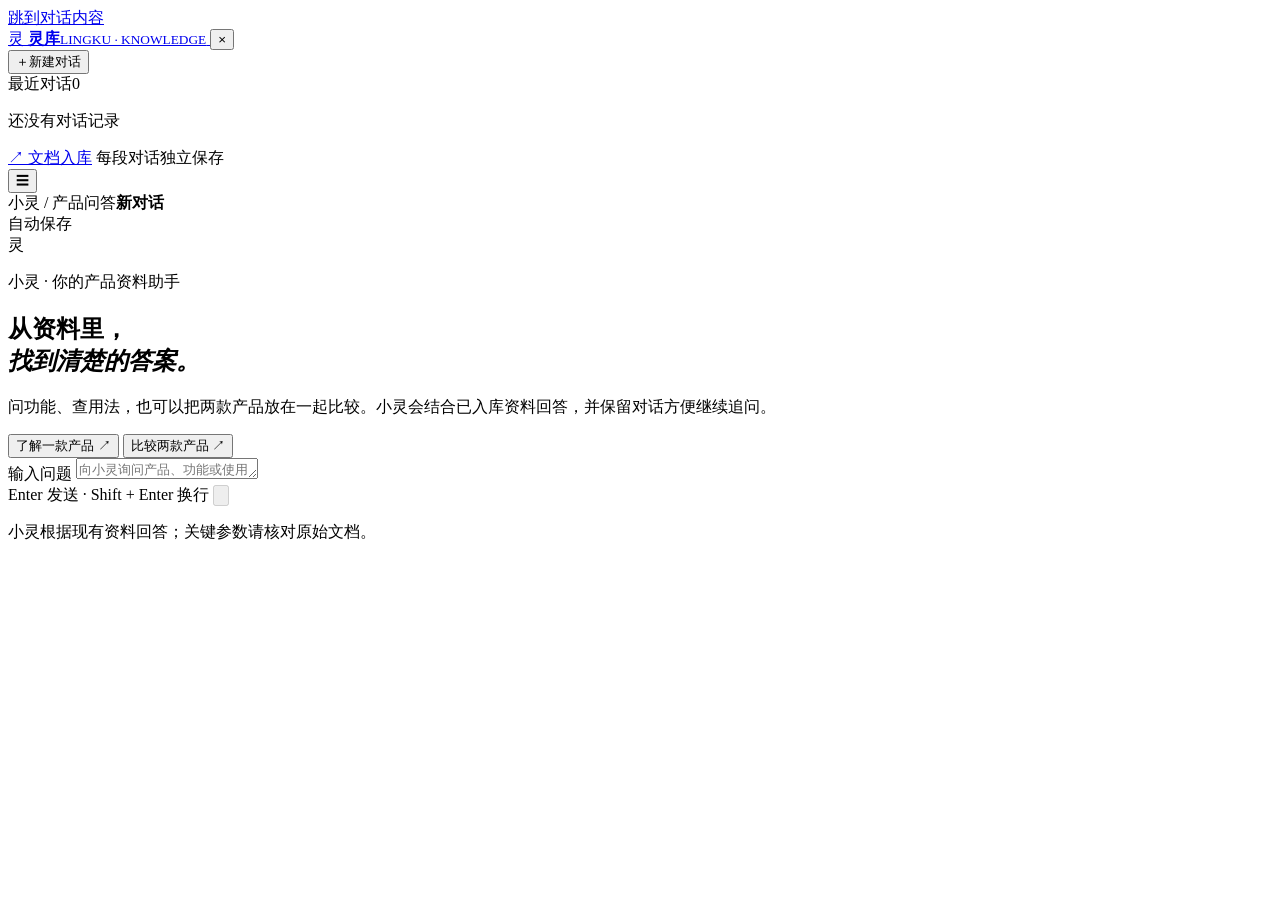
==== web/chat.html @ 2f75cbc9 "Publish practice edition source" ====
<!doctype html>
<html lang="zh-CN">
  <head>
    <meta charset="UTF-8" />
    <meta name="viewport" content="width=device-width, initial-scale=1.0" />
    <meta name="theme-color" content="#f4f7fb" />
    <title>小灵 · 灵库对话</title>
    <link rel="stylesheet" href="/chat.css" />
  </head>
  <body>
    <a class="skip-link" href="#conversationMain">跳到对话内容</a>
    <div class="chat-shell">
      <aside class="sidebar" id="sidebar" aria-label="对话导航">
        <div class="sidebar-top">
          <a class="brand" href="/chat" aria-label="灵库对话首页">
            <span class="brand-symbol" aria-hidden="true">灵</span>
            <span class="brand-copy"><strong>灵库</strong><small>LINGKU · KNOWLEDGE</small></span>
          </a>
          <button class="icon-button mobile-close" id="closeSidebar" type="button" aria-label="关闭菜单">×</button>
        </div>
        <button class="new-chat" id="newChat" type="button">
          <span class="new-chat-icon" aria-hidden="true">＋</span><span>新建对话</span>
        </button>
        <div class="history-heading"><span>最近对话</span><span id="conversationCount">0</span></div>
        <nav class="conversation-list" id="conversationList" aria-label="历史对话">
          <p class="sidebar-empty">还没有对话记录</p>
        </nav>
        <div class="sidebar-bottom">
          <a href="/" class="upload-link"><span aria-hidden="true">↗</span> 文档入库</a>
          <span class="sidebar-caption">每段对话独立保存</span>
        </div>
      </aside>

      <div class="mobile-scrim" id="mobileScrim" hidden></div>
      <main class="conversation-main" id="conversationMain">
        <header class="chat-topbar">
          <button class="icon-button mobile-menu" id="openSidebar" type="button" aria-label="打开菜单">☰</button>
          <div class="current-chat"><span class="current-chat-label">小灵 / 产品问答</span><strong id="currentTitle">新对话</strong></div>
          <span class="save-indicator"><i aria-hidden="true"></i> 自动保存</span>
        </header>

        <section class="messages-area" id="messagesArea" aria-live="polite" aria-label="聊天消息">
          <div class="welcome" id="welcome">
            <span class="welcome-symbol" aria-hidden="true">灵</span>
            <p class="welcome-kicker">小灵 · 你的产品资料助手</p>
            <h1>从资料里，<br /><em>找到清楚的答案。</em></h1>
            <p class="welcome-copy">问功能、查用法，也可以把两款产品放在一起比较。小灵会结合已入库资料回答，并保留对话方便继续追问。</p>
            <div class="suggestions" aria-label="示例问题">
              <button type="button" data-prompt="介绍华为显示器 B3-241H 的主要功能">了解一款产品 <span>↗</span></button>
              <button type="button" data-prompt="比较华为显示器 B3-241H 和 B3-242H 的不同之处">比较两款产品 <span>↗</span></button>
            </div>
          </div>
          <div class="message-list" id="messageList" hidden></div>
        </section>

        <div class="composer-wrap">
          <div class="inline-error" id="inlineError" role="alert" hidden></div>
          <form class="composer" id="messageForm">
            <label class="sr-only" for="messageInput">输入问题</label>
            <textarea id="messageInput" name="message" rows="1" maxlength="4000" placeholder="向小灵询问产品、功能或使用方法…" required></textarea>
            <div class="composer-bottom">
              <span>Enter 发送 · Shift + Enter 换行</span>
              <button class="send-button" id="sendButton" type="submit" aria-label="发送消息" disabled>
                <svg viewBox="0 0 24 24" aria-hidden="true"><path d="M12 19V5m0 0-6 6m6-6 6 6" /></svg>
              </button>
            </div>
          </form>
          <p class="composer-note">小灵根据现有资料回答；关键参数请核对原始文档。</p>
        </div>
      </main>
    </div>
    <script src="/chat.js" defer></script>
  </body>
</html>
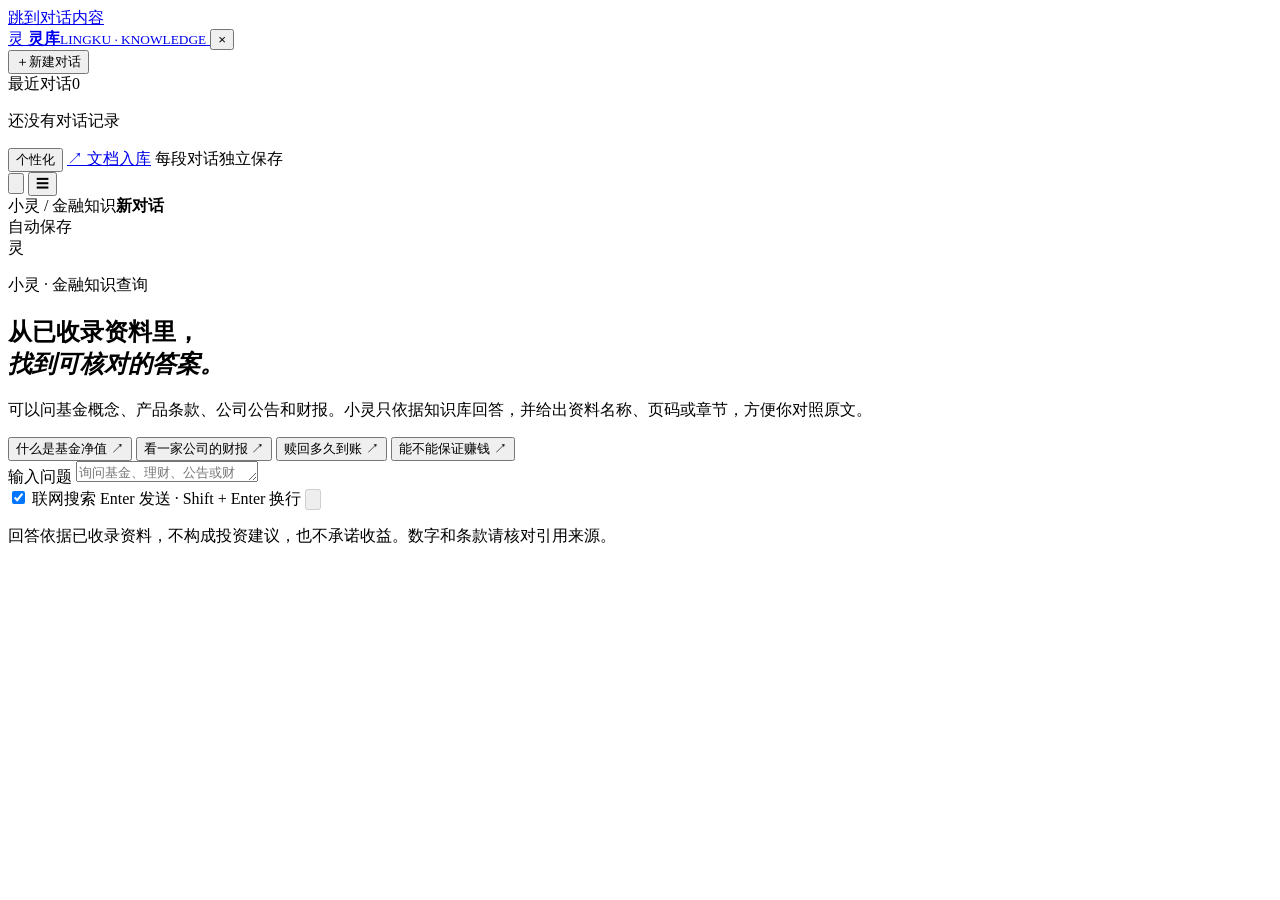
==== commit 7d3090e3: "Sync practice edition code and project docs" ====
--- a/web/chat.html
+++ b/web/chat.html
@@ -25,7 +25,17 @@
         <nav class="conversation-list" id="conversationList" aria-label="历史对话">
           <p class="sidebar-empty">还没有对话记录</p>
         </nav>
+        <div class="memory-panel" id="memoryPanel" hidden>
+          <p class="memory-title">个性化 · 长期记忆</p>
+          <form id="memoryForm">
+            <label class="sr-only" for="memoryInput">要记住的内容</label>
+            <input id="memoryInput" maxlength="200" placeholder="写下要记住的偏好" />
+            <button type="submit">保存</button>
+          </form>
+          <ul id="memoryList"></ul>
+        </div>
         <div class="sidebar-bottom">
+          <button class="sidebar-tool" id="openMemory" type="button">个性化</button>
           <a href="/" class="upload-link"><span aria-hidden="true">↗</span> 文档入库</a>
           <span class="sidebar-caption">每段对话独立保存</span>
         </div>
@@ -34,20 +44,25 @@
       <div class="mobile-scrim" id="mobileScrim" hidden></div>
       <main class="conversation-main" id="conversationMain">
         <header class="chat-topbar">
+          <button class="icon-button menu-lines" id="collapseSidebar" type="button" aria-label="收起对话列表" aria-expanded="true">
+            <svg viewBox="0 0 24 24" aria-hidden="true"><path d="M4 7h16M4 12h16M4 17h16" /></svg>
+          </button>
           <button class="icon-button mobile-menu" id="openSidebar" type="button" aria-label="打开菜单">☰</button>
-          <div class="current-chat"><span class="current-chat-label">小灵 / 产品问答</span><strong id="currentTitle">新对话</strong></div>
+          <div class="current-chat"><span class="current-chat-label">小灵 / 金融知识</span><strong id="currentTitle">新对话</strong></div>
           <span class="save-indicator"><i aria-hidden="true"></i> 自动保存</span>
         </header>
 
         <section class="messages-area" id="messagesArea" aria-live="polite" aria-label="聊天消息">
           <div class="welcome" id="welcome">
             <span class="welcome-symbol" aria-hidden="true">灵</span>
-            <p class="welcome-kicker">小灵 · 你的产品资料助手</p>
-            <h1>从资料里，<br /><em>找到清楚的答案。</em></h1>
-            <p class="welcome-copy">问功能、查用法，也可以把两款产品放在一起比较。小灵会结合已入库资料回答，并保留对话方便继续追问。</p>
+            <p class="welcome-kicker">小灵 · 金融知识查询</p>
+            <h1>从已收录资料里，<br /><em>找到可核对的答案。</em></h1>
+            <p class="welcome-copy">可以问基金概念、产品条款、公司公告和财报。小灵只依据知识库回答，并给出资料名称、页码或章节，方便你对照原文。</p>
             <div class="suggestions" aria-label="示例问题">
-              <button type="button" data-prompt="介绍华为显示器 B3-241H 的主要功能">了解一款产品 <span>↗</span></button>
-              <button type="button" data-prompt="比较华为显示器 B3-241H 和 B3-242H 的不同之处">比较两款产品 <span>↗</span></button>
+              <button type="button" data-prompt="什么是基金净值？">什么是基金净值 <span>↗</span></button>
+              <button type="button" data-prompt="分析平安银行2026年一季度业绩">看一家公司的财报 <span>↗</span></button>
+              <button type="button" data-prompt="基金赎回通常多久到账？">赎回多久到账 <span>↗</span></button>
+              <button type="button" data-prompt="这个理财产品保证赚钱吗？">能不能保证赚钱 <span>↗</span></button>
             </div>
           </div>
           <div class="message-list" id="messageList" hidden></div>
@@ -57,15 +72,18 @@
           <div class="inline-error" id="inlineError" role="alert" hidden></div>
           <form class="composer" id="messageForm">
             <label class="sr-only" for="messageInput">输入问题</label>
-            <textarea id="messageInput" name="message" rows="1" maxlength="4000" placeholder="向小灵询问产品、功能或使用方法…" required></textarea>
+            <textarea id="messageInput" name="message" rows="1" maxlength="4000" placeholder="询问基金、理财、公告或财报…" required></textarea>
             <div class="composer-bottom">
+              <label class="web-toggle">
+                <input id="webSearch" type="checkbox" checked /> 联网搜索
+              </label>
               <span>Enter 发送 · Shift + Enter 换行</span>
               <button class="send-button" id="sendButton" type="submit" aria-label="发送消息" disabled>
                 <svg viewBox="0 0 24 24" aria-hidden="true"><path d="M12 19V5m0 0-6 6m6-6 6 6" /></svg>
               </button>
             </div>
           </form>
-          <p class="composer-note">小灵根据现有资料回答；关键参数请核对原始文档。</p>
+          <p class="composer-note">回答依据已收录资料，不构成投资建议，也不承诺收益。数字和条款请核对引用来源。</p>
         </div>
       </main>
     </div>
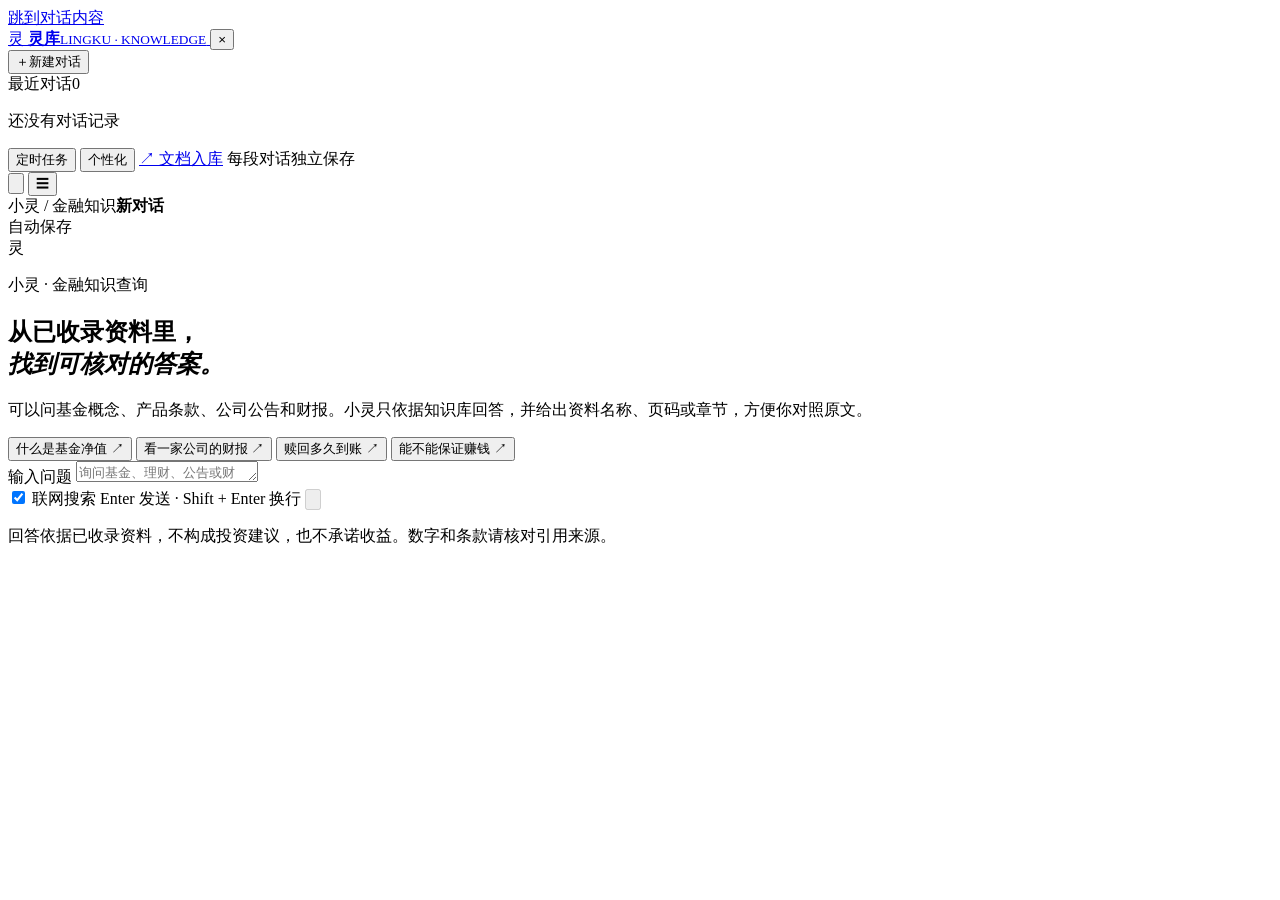
==== commit 8ff25369: "Add structured table data and daily update workflows" ====
--- a/web/chat.html
+++ b/web/chat.html
@@ -35,6 +35,7 @@
           <ul id="memoryList"></ul>
         </div>
         <div class="sidebar-bottom">
+          <button class="sidebar-tool" id="openJobs" type="button">定时任务</button>
           <button class="sidebar-tool" id="openMemory" type="button">个性化</button>
           <a href="/" class="upload-link"><span aria-hidden="true">↗</span> 文档入库</a>
           <span class="sidebar-caption">每段对话独立保存</span>
@@ -51,6 +52,20 @@
           <div class="current-chat"><span class="current-chat-label">小灵 / 金融知识</span><strong id="currentTitle">新对话</strong></div>
           <span class="save-indicator"><i aria-hidden="true"></i> 自动保存</span>
         </header>
+
+        <section class="desk-view" id="jobsView" hidden>
+          <div class="desk-panel">
+            <div class="desk-head">
+              <div>
+                <h1>定时任务</h1>
+                <p>按 SOP 每天运行已经指定的代码。钟点只保存，对话不会运行这些代码。</p>
+              </div>
+              <button class="desk-solid" id="openJobDialog" type="button">设置任务</button>
+            </div>
+            <div class="job-list" id="jobList" aria-live="polite"></div>
+            <article class="job-detail" id="jobDetail" hidden></article>
+          </div>
+        </section>
 
         <section class="messages-area" id="messagesArea" aria-live="polite" aria-label="聊天消息">
           <div class="welcome" id="welcome">
@@ -87,6 +102,25 @@
         </div>
       </main>
     </div>
+    <dialog class="job-dialog" id="jobDialog" aria-labelledby="jobDialogTitle">
+      <form id="jobForm">
+        <h2 id="jobDialogTitle">设置每日任务</h2>
+        <p class="dialog-copy">一条任务绑定 SOP 标识和已登记的代码。不指定代码时任务会保存，但不会运行。这里不能填写代码正文或脚本路径。</p>
+        <label>任务名称 <input id="jobName" name="name" maxlength="80" required /></label>
+        <label>SOP 标识 <input id="jobSop" name="sop" maxlength="80" required /></label>
+        <label>任务描述 <textarea id="jobDescription" name="description" maxlength="200"></textarea></label>
+        <label>每天运行 <input id="jobRunAt" name="runAt" type="time" value="09:00" required /></label>
+        <fieldset class="file-picks">
+          <legend>涉及文件</legend>
+          <div id="jobDocs"></div>
+        </fieldset>
+        <label>指定代码 <select id="jobCode" name="code"></select></label>
+        <div class="dialog-actions">
+          <button class="desk-ghost" id="cancelJob" type="button">取消</button>
+          <button class="desk-solid" type="submit">保存任务</button>
+        </div>
+      </form>
+    </dialog>
     <script src="/chat.js" defer></script>
   </body>
 </html>
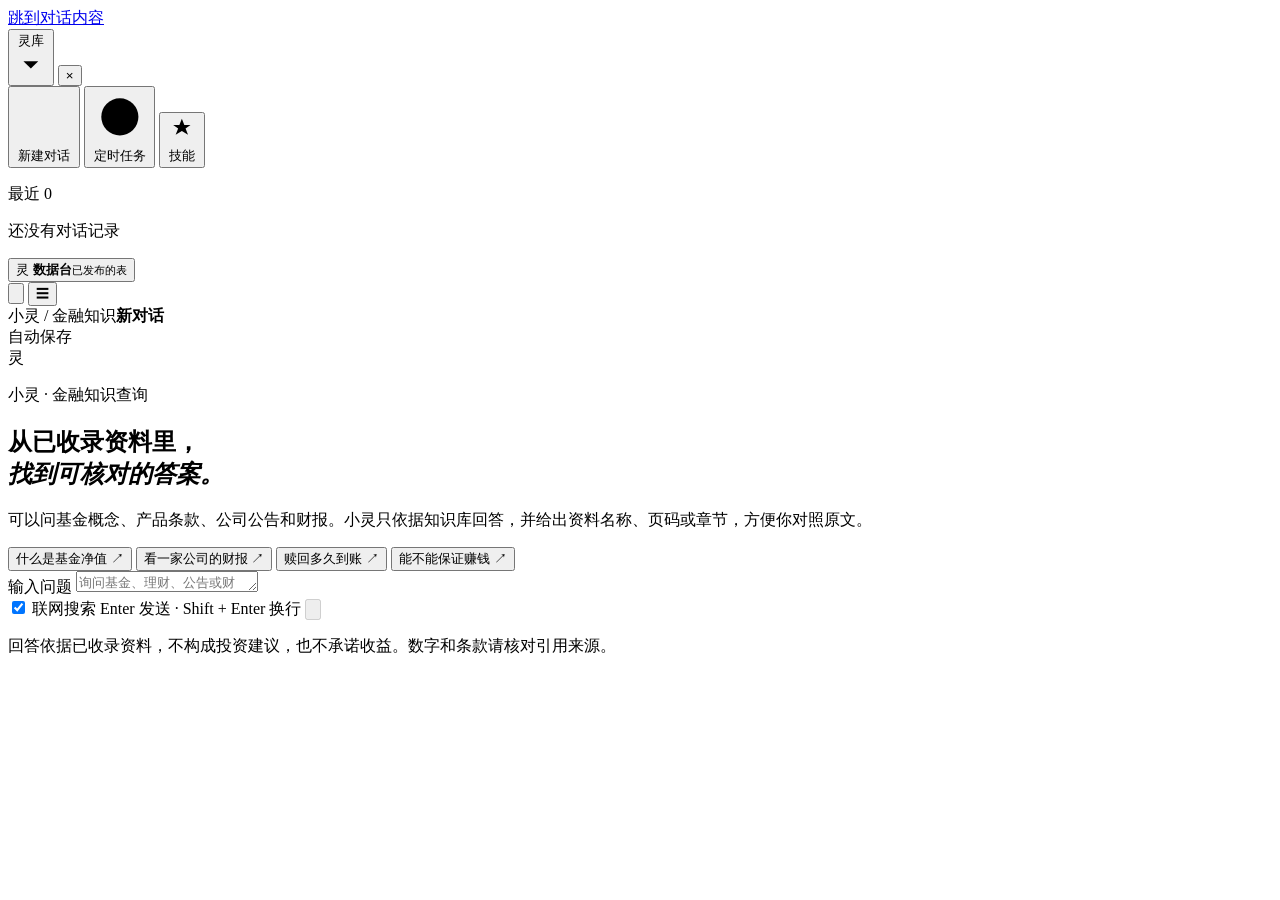
==== commit 7756211f: "Sync latest practice edition code" ====
--- a/web/chat.html
+++ b/web/chat.html
@@ -12,33 +12,40 @@
     <div class="chat-shell">
       <aside class="sidebar" id="sidebar" aria-label="对话导航">
         <div class="sidebar-top">
-          <a class="brand" href="/chat" aria-label="灵库对话首页">
-            <span class="brand-symbol" aria-hidden="true">灵</span>
-            <span class="brand-copy"><strong>灵库</strong><small>LINGKU · KNOWLEDGE</small></span>
-          </a>
+          <button class="brand" id="brandHome" type="button">
+            灵库
+            <svg viewBox="0 0 16 16" aria-hidden="true"><path d="M4 6l4 4 4-4" /></svg>
+          </button>
           <button class="icon-button mobile-close" id="closeSidebar" type="button" aria-label="关闭菜单">×</button>
         </div>
-        <button class="new-chat" id="newChat" type="button">
-          <span class="new-chat-icon" aria-hidden="true">＋</span><span>新建对话</span>
-        </button>
-        <div class="history-heading"><span>最近对话</span><span id="conversationCount">0</span></div>
+        <nav class="nav" aria-label="功能">
+          <button class="nav-item" id="newChat" type="button">
+            <svg viewBox="0 0 24 24" aria-hidden="true"><path d="M12 5v14M5 12h14" /></svg>
+            新建对话
+          </button>
+          <button class="nav-item" id="openJobs" type="button">
+            <svg viewBox="0 0 24 24" aria-hidden="true"><circle cx="12" cy="12" r="8" /><path d="M12 8v5l3 2" /></svg>
+            定时任务
+          </button>
+          <button class="nav-item" id="openSkills" type="button">
+            <svg viewBox="0 0 24 24" aria-hidden="true"><path d="M12 3l2 5h5l-4 3 2 5-5-3-5 3 2-5-4-3h5z" /></svg>
+            技能
+          </button>
+        </nav>
+        <p class="side-label">最近 <span id="conversationCount">0</span></p>
         <nav class="conversation-list" id="conversationList" aria-label="历史对话">
           <p class="sidebar-empty">还没有对话记录</p>
         </nav>
-        <div class="memory-panel" id="memoryPanel" hidden>
-          <p class="memory-title">个性化 · 长期记忆</p>
-          <form id="memoryForm">
-            <label class="sr-only" for="memoryInput">要记住的内容</label>
-            <input id="memoryInput" maxlength="200" placeholder="写下要记住的偏好" />
-            <button type="submit">保存</button>
-          </form>
-          <ul id="memoryList"></ul>
-        </div>
-        <div class="sidebar-bottom">
-          <button class="sidebar-tool" id="openJobs" type="button">定时任务</button>
-          <button class="sidebar-tool" id="openMemory" type="button">个性化</button>
-          <a href="/" class="upload-link"><span aria-hidden="true">↗</span> 文档入库</a>
-          <span class="sidebar-caption">每段对话独立保存</span>
+        <div class="user-wrap">
+          <div class="user-menu" id="userMenu" hidden>
+            <button type="button" data-view="memory">个性化</button>
+            <a href="/">上传文件</a>
+            <button type="button" data-view="database">数据库</button>
+          </div>
+          <button class="sidebar-user" id="openUserMenu" type="button" aria-expanded="false" aria-controls="userMenu">
+            <span class="avatar" aria-hidden="true">灵</span>
+            <span class="user-copy"><strong>数据台</strong><small>已发布的表</small></span>
+          </button>
         </div>
       </aside>
 
@@ -58,12 +65,46 @@
             <div class="desk-head">
               <div>
                 <h1>定时任务</h1>
-                <p>按 SOP 每天运行已经指定的代码。钟点只保存，对话不会运行这些代码。</p>
+                <p>按每天、每周或每月运行已经指定的代码。钟点只保存，到点不会自动跑，对话也不会运行这些代码。</p>
               </div>
               <button class="desk-solid" id="openJobDialog" type="button">设置任务</button>
             </div>
             <div class="job-list" id="jobList" aria-live="polite"></div>
             <article class="job-detail" id="jobDetail" hidden></article>
+          </div>
+        </section>
+
+        <section class="desk-view" id="skillsView" hidden>
+          <div class="desk-panel">
+            <div class="desk-head">
+              <div>
+                <h1>技能</h1>
+                <p>自己写下名称和做法。选用后，这次对话按这个做法回答。对话里不会执行代码。</p>
+              </div>
+              <button class="desk-solid" id="openSkillDialog" type="button">新建技能</button>
+            </div>
+            <div class="card-grid" id="skillList"></div>
+          </div>
+        </section>
+
+        <section class="desk-view" id="memoryView" hidden>
+          <div class="desk-panel">
+            <h1>个性化</h1>
+            <p class="lead">长期记忆只保存你在这里写下的内容。普通提问不会自动记住。</p>
+            <form class="memory-form" id="memoryForm">
+              <label class="sr-only" for="memoryInput">要记住的内容</label>
+              <input id="memoryInput" maxlength="200" placeholder="写下要记住的偏好" />
+              <button class="desk-solid" type="submit">保存</button>
+            </form>
+            <ul class="memory-list" id="memoryList"></ul>
+          </div>
+        </section>
+
+        <section class="desk-view" id="databaseView" hidden>
+          <div class="desk-panel">
+            <h1>数据库</h1>
+            <p class="lead">这里是已发布的表。</p>
+            <div class="card-grid" id="databaseList"></div>
           </div>
         </section>
 
@@ -92,6 +133,7 @@
               <label class="web-toggle">
                 <input id="webSearch" type="checkbox" checked /> 联网搜索
               </label>
+              <button class="skill-chip" id="skillChip" type="button" hidden></button>
               <span>Enter 发送 · Shift + Enter 换行</span>
               <button class="send-button" id="sendButton" type="submit" aria-label="发送消息" disabled>
                 <svg viewBox="0 0 24 24" aria-hidden="true"><path d="M12 19V5m0 0-6 6m6-6 6 6" /></svg>
@@ -104,23 +146,40 @@
     </div>
     <dialog class="job-dialog" id="jobDialog" aria-labelledby="jobDialogTitle">
       <form id="jobForm">
-        <h2 id="jobDialogTitle">设置每日任务</h2>
-        <p class="dialog-copy">一条任务绑定 SOP 标识和已登记的代码。不指定代码时任务会保存，但不会运行。这里不能填写代码正文或脚本路径。</p>
+        <h2 id="jobDialogTitle">设置任务</h2>
+        <p class="dialog-copy">一条任务绑定 SOP 标识、周期和已登记的代码或技能。不指定代码时任务会保存，但不会运行。这里不能填写代码正文或脚本路径。</p>
         <label>任务名称 <input id="jobName" name="name" maxlength="80" required /></label>
         <label>SOP 标识 <input id="jobSop" name="sop" maxlength="80" required /></label>
         <label>任务描述 <textarea id="jobDescription" name="description" maxlength="200"></textarea></label>
-        <label>每天运行 <input id="jobRunAt" name="runAt" type="time" value="09:00" required /></label>
+        <label>重复 <select id="jobCadence" name="cadence"><option value="daily">每天</option><option value="weekly">每周</option><option value="monthly">每月</option></select></label>
+        <label id="jobDayLabel" hidden>日期 <select id="jobDay" name="day"></select></label>
+        <label>运行时刻 <input id="jobRunAt" name="runAt" type="time" value="09:00" required /></label>
         <fieldset class="file-picks">
           <legend>涉及文件</legend>
           <div id="jobDocs"></div>
         </fieldset>
         <label>指定代码 <select id="jobCode" name="code"></select></label>
+        <label>技能 <select id="jobSkill" name="skill"></select></label>
         <div class="dialog-actions">
           <button class="desk-ghost" id="cancelJob" type="button">取消</button>
           <button class="desk-solid" type="submit">保存任务</button>
         </div>
       </form>
     </dialog>
+    <dialog class="job-dialog" id="skillDialog" aria-labelledby="skillDialogTitle">
+      <form id="skillForm">
+        <h2 id="skillDialogTitle">新建技能</h2>
+        <p class="dialog-copy">做法会写进这次回答。代码标识只给定时任务选用，对话里不会执行。</p>
+        <label>名称 <input id="skillName" name="name" maxlength="80" required /></label>
+        <label>简短说明 <input id="skillSummary" name="summary" maxlength="200" placeholder="卡片上显示的一句话" /></label>
+        <label>做法 <textarea id="skillInstructions" name="instructions" maxlength="4000" required placeholder="回答时要遵守的步骤"></textarea></label>
+        <label>定时任务代码 <select id="skillCode" name="code"></select></label>
+        <div class="dialog-actions">
+          <button class="desk-ghost" id="cancelSkill" type="button">取消</button>
+          <button class="desk-solid" type="submit">保存技能</button>
+        </div>
+      </form>
+    </dialog>
     <script src="/chat.js" defer></script>
   </body>
 </html>
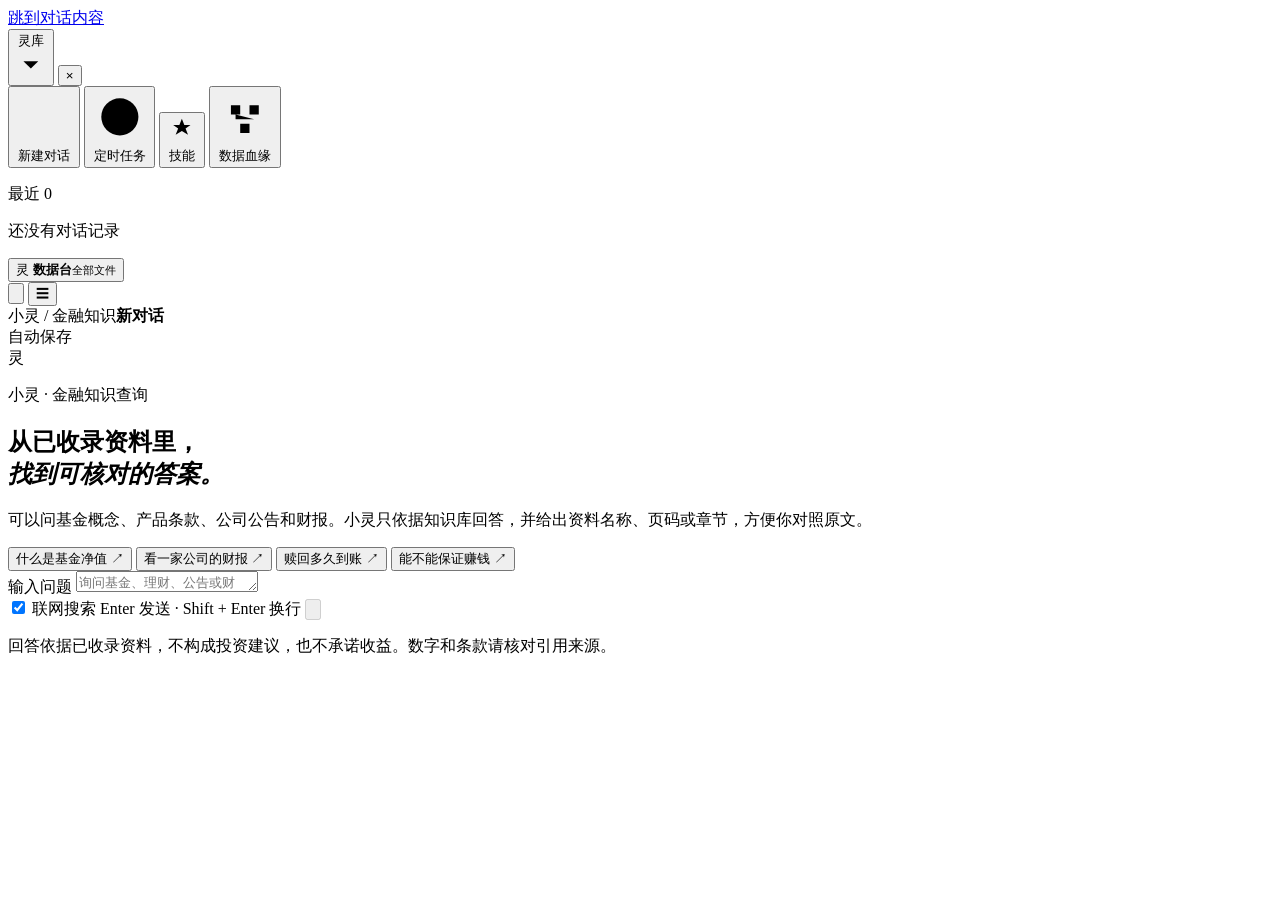
==== commit b9b79bcd: "Sync practice edition lineage and shared workflows" ====
--- a/web/chat.html
+++ b/web/chat.html
@@ -31,6 +31,10 @@
             <svg viewBox="0 0 24 24" aria-hidden="true"><path d="M12 3l2 5h5l-4 3 2 5-5-3-5 3 2-5-4-3h5z" /></svg>
             技能
           </button>
+          <button class="nav-item" id="openLineage" type="button">
+            <svg viewBox="0 0 24 24" aria-hidden="true"><path d="M6 7h4v4H6zM14 7h4v4h-4zM10 15h4v4h-4zM8 11v2h8M12 13v2" /></svg>
+            数据血缘
+          </button>
         </nav>
         <p class="side-label">最近 <span id="conversationCount">0</span></p>
         <nav class="conversation-list" id="conversationList" aria-label="历史对话">
@@ -40,11 +44,12 @@
           <div class="user-menu" id="userMenu" hidden>
             <button type="button" data-view="memory">个性化</button>
             <a href="/">上传文件</a>
+            <button type="button" data-view="tables">数据表</button>
             <button type="button" data-view="database">数据库</button>
           </div>
           <button class="sidebar-user" id="openUserMenu" type="button" aria-expanded="false" aria-controls="userMenu">
             <span class="avatar" aria-hidden="true">灵</span>
-            <span class="user-copy"><strong>数据台</strong><small>已发布的表</small></span>
+            <span class="user-copy"><strong>数据台</strong><small>全部文件</small></span>
           </button>
         </div>
       </aside>
@@ -57,6 +62,7 @@
           </button>
           <button class="icon-button mobile-menu" id="openSidebar" type="button" aria-label="打开菜单">☰</button>
           <div class="current-chat"><span class="current-chat-label">小灵 / 金融知识</span><strong id="currentTitle">新对话</strong></div>
+          <button class="desk-ghost" id="closeDesk" type="button" hidden>返回对话</button>
           <span class="save-indicator"><i aria-hidden="true"></i> 自动保存</span>
         </header>
 
@@ -65,7 +71,7 @@
             <div class="desk-head">
               <div>
                 <h1>定时任务</h1>
-                <p>按每天、每周或每月运行已经指定的代码。钟点只保存，到点不会自动跑，对话也不会运行这些代码。</p>
+                <p>按每天、每周或每月运行已经指定的代码。按北京时间到点运行。文件和代码从数据库里选择。对话里不执行这些代码。</p>
               </div>
               <button class="desk-solid" id="openJobDialog" type="button">设置任务</button>
             </div>
@@ -100,11 +106,64 @@
           </div>
         </section>
 
+        <section class="desk-view" id="lineageView" hidden>
+          <div class="desk-panel">
+            <div class="desk-head">
+              <div>
+                <h1>数据血缘</h1>
+                <p>点开一条，看这次读了哪些输入文件、用了哪段代码，以及任务跑完后由模型补上的加工步骤和描述。</p>
+              </div>
+            </div>
+            <div class="card-grid" id="lineageList"></div>
+            <article class="job-detail" id="lineageDetail" hidden></article>
+          </div>
+        </section>
+
+        <section class="desk-view" id="tablesView" hidden>
+          <div class="desk-panel">
+            <div class="desk-head">
+              <div>
+                <h1>数据表</h1>
+                <p>先列出四张元数据表，下面是已经确认、当前可以查询的业务表。点开可以看字段；元数据表还会给出最近几行，不显示原件键和校验值。</p>
+              </div>
+            </div>
+            <div class="card-grid" id="tableList"></div>
+            <article class="job-detail" id="tableDetail" hidden></article>
+          </div>
+        </section>
+
         <section class="desk-view" id="databaseView" hidden>
-          <div class="desk-panel">
-            <h1>数据库</h1>
-            <p class="lead">这里是已发布的表。</p>
-            <div class="card-grid" id="databaseList"></div>
+          <div class="desk-panel explorer">
+            <div class="desk-head">
+              <div>
+                <h1>数据库</h1>
+                <p>按资源管理器的方式浏览。单击选中，双击打开文件夹，剪切后到目标位置粘贴，也可以拖到文件夹上。</p>
+              </div>
+            </div>
+            <div class="explorer-bar">
+              <button class="explorer-nav" id="libraryBack" type="button" aria-label="后退">←</button>
+              <button class="explorer-nav" id="libraryForward" type="button" aria-label="前进">→</button>
+              <button class="explorer-nav" id="libraryUp" type="button" aria-label="向上一级">↑</button>
+              <nav class="explorer-address" id="libraryCrumbs" aria-label="地址栏"></nav>
+            </div>
+            <div class="explorer-commands">
+              <button class="desk-ghost" id="newFolder" type="button">新建文件夹</button>
+              <button class="desk-ghost" id="libraryCut" type="button" disabled>剪切</button>
+              <button class="desk-ghost" id="libraryPaste" type="button" disabled>粘贴</button>
+              <button class="desk-ghost" id="libraryRename" type="button" disabled>重命名</button>
+              <button class="desk-ghost" id="libraryMove" type="button" disabled>移动到</button>
+              <button class="desk-ghost" id="libraryDelete" type="button" disabled>删除</button>
+            </div>
+            <div class="explorer-frame" id="explorerFrame" tabindex="0">
+              <div class="explorer-head">
+                <button type="button" data-sort="name">名称</button>
+                <button type="button" data-sort="modified">修改日期</button>
+                <button type="button" data-sort="type">类型</button>
+                <span>说明</span>
+              </div>
+              <div class="explorer-list" id="databaseList" role="listbox" aria-label="文件" aria-multiselectable="true"></div>
+            </div>
+            <p class="explorer-status" id="libraryStatus">0 个项目</p>
           </div>
         </section>
 
@@ -154,11 +213,16 @@
         <label>重复 <select id="jobCadence" name="cadence"><option value="daily">每天</option><option value="weekly">每周</option><option value="monthly">每月</option></select></label>
         <label id="jobDayLabel" hidden>日期 <select id="jobDay" name="day"></select></label>
         <label>运行时刻 <input id="jobRunAt" name="runAt" type="time" value="09:00" required /></label>
-        <fieldset class="file-picks">
-          <legend>涉及文件</legend>
-          <div id="jobDocs"></div>
-        </fieldset>
-        <label>指定代码 <select id="jobCode" name="code"></select></label>
+        <div class="picker-row">
+          <span>涉及文件</span>
+          <button class="desk-ghost" id="pickJobFiles" type="button">从数据库选择</button>
+          <p class="job-meta" id="jobFileNames">还没有选择文件</p>
+        </div>
+        <div class="picker-row">
+          <span>指定代码</span>
+          <button class="desk-ghost" id="pickJobCode" type="button">从数据库选择</button>
+          <p class="job-meta" id="jobCodeName">不指定，不会运行</p>
+        </div>
         <label>技能 <select id="jobSkill" name="skill"></select></label>
         <div class="dialog-actions">
           <button class="desk-ghost" id="cancelJob" type="button">取消</button>
@@ -173,13 +237,41 @@
         <label>名称 <input id="skillName" name="name" maxlength="80" required /></label>
         <label>简短说明 <input id="skillSummary" name="summary" maxlength="200" placeholder="卡片上显示的一句话" /></label>
         <label>做法 <textarea id="skillInstructions" name="instructions" maxlength="4000" required placeholder="回答时要遵守的步骤"></textarea></label>
-        <label>定时任务代码 <select id="skillCode" name="code"></select></label>
+        <div class="picker-row">
+          <span>定时任务代码</span>
+          <button class="desk-ghost" id="pickSkillCode" type="button">从数据库选择</button>
+          <p class="job-meta" id="skillCodeName">不绑定代码</p>
+        </div>
         <div class="dialog-actions">
           <button class="desk-ghost" id="cancelSkill" type="button">取消</button>
           <button class="desk-solid" type="submit">保存技能</button>
         </div>
       </form>
     </dialog>
+    <dialog class="job-dialog explorer-dialog" id="libraryPicker" aria-labelledby="libraryPickerTitle">
+      <form id="libraryPickerForm">
+        <h2 id="libraryPickerTitle">从数据库选择</h2>
+        <div class="explorer-bar">
+          <button class="explorer-nav" id="pickerUp" type="button" aria-label="向上一级">↑</button>
+          <nav class="explorer-address" id="pickerCrumbs" aria-label="地址栏"></nav>
+        </div>
+        <div class="explorer-frame picking" id="pickerFrame">
+          <div class="explorer-head">
+            <span class="explorer-check"></span>
+            <button type="button" data-sort="name">名称</button>
+            <button type="button" data-sort="modified">修改日期</button>
+            <button type="button" data-sort="type">类型</button>
+            <span>说明</span>
+          </div>
+          <div class="explorer-list" id="pickerList" role="listbox" aria-label="选择文件"></div>
+        </div>
+        <div class="dialog-actions">
+          <button class="desk-ghost" id="cancelPicker" type="button">取消</button>
+          <button class="desk-solid" id="confirmPicker" type="submit">使用所选</button>
+        </div>
+      </form>
+    </dialog>
+    <div class="explorer-menu" id="libraryMenu" hidden role="menu"></div>
     <script src="/chat.js" defer></script>
   </body>
 </html>
